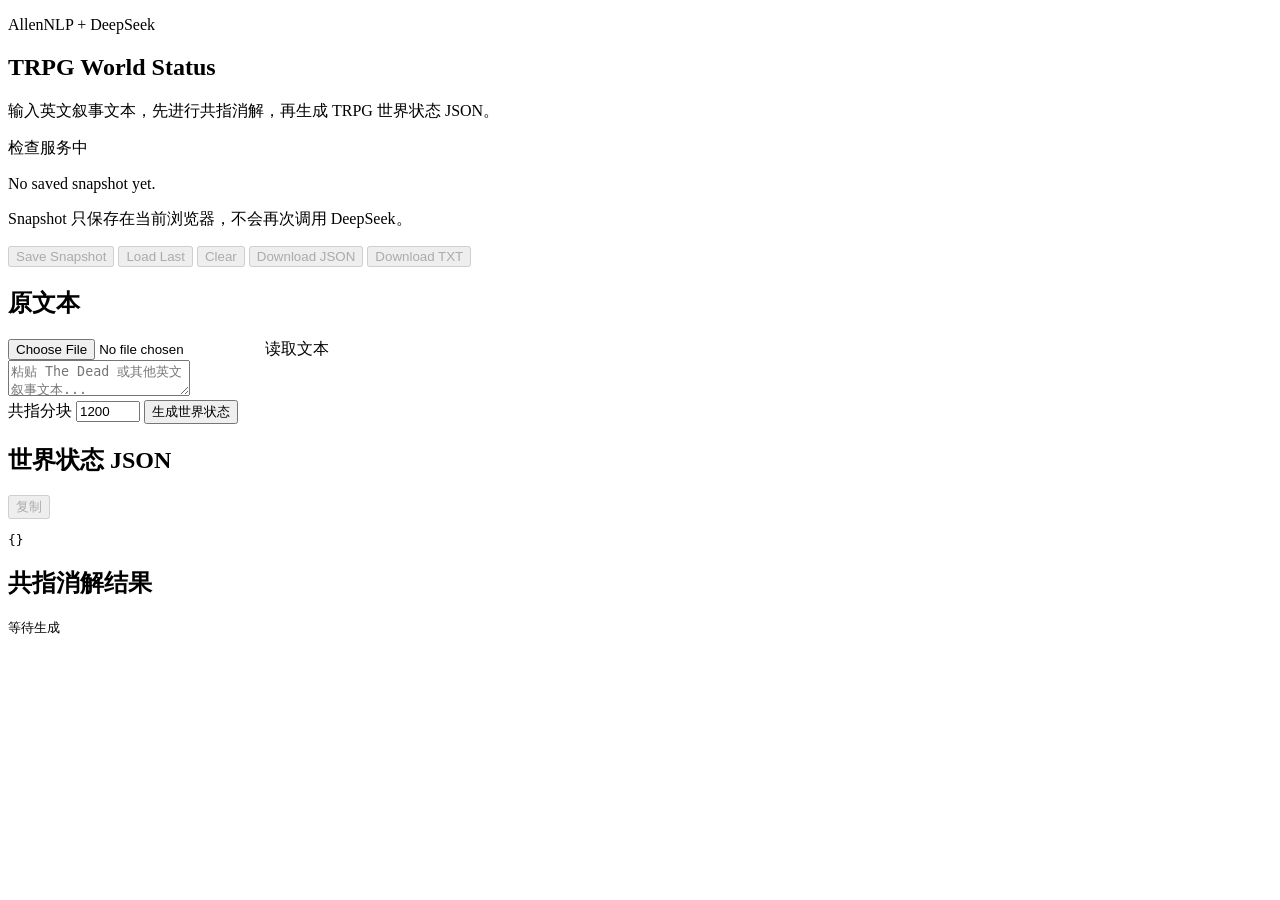
==== frontend/index.html @ 81b283b3 "Restructure world status app and add exports" ====
<!doctype html>
<html lang="zh-CN">
  <head>
    <meta charset="utf-8" />
    <meta name="viewport" content="width=device-width, initial-scale=1" />
    <title>TRPG World Status</title>
    <link rel="stylesheet" href="/static/styles.css" />
  </head>
  <body>
    <main class="app-shell">
      <section class="workspace">
        <header class="topbar">
          <div>
            <p class="eyebrow">AllenNLP + DeepSeek</p>
            <h1>TRPG World Status</h1>
            <p class="subtitle">
              输入英文叙事文本，先进行共指消解，再生成 TRPG 世界状态 JSON。
            </p>
          </div>
          <div id="health" class="status">检查服务中</div>
        </header>

        <section class="storage-panel">
          <div>
            <p id="saveStatus" class="save-status">No saved snapshot yet.</p>
            <p class="storage-help">
              Snapshot 只保存在当前浏览器，不会再次调用 DeepSeek。
            </p>
            <p id="storageNotice" class="notice" hidden></p>
          </div>

          <div class="storage-actions">
            <button id="saveButton" type="button" disabled>Save Snapshot</button>
            <button id="loadButton" type="button" disabled>Load Last</button>
            <button id="clearButton" type="button" disabled>Clear</button>
            <button id="downloadJsonButton" type="button" disabled>Download JSON</button>
            <button id="downloadTxtButton" type="button" disabled>Download TXT</button>
          </div>
        </section>

        <div class="editor-grid">
          <section class="panel input-panel">
            <div class="panel-head">
              <h2>原文本</h2>
              <label class="file-button">
                <input id="fileInput" type="file" accept=".txt,text/plain,.md,text/markdown" />
                读取文本
              </label>
            </div>
            <textarea
              id="sourceText"
              spellcheck="false"
              placeholder="粘贴 The Dead 或其他英文叙事文本..."
            ></textarea>
            <div class="controls">
              <label>
                共指分块
                <input id="maxChars" type="number" min="300" max="3000" step="100" value="1200" />
              </label>
              <button id="runButton" type="button">生成世界状态</button>
            </div>
          </section>

          <section class="panel output-panel">
            <div class="panel-head">
              <h2>世界状态 JSON</h2>
              <button id="copyButton" type="button" disabled>复制</button>
            </div>
            <pre id="output">{}</pre>
          </section>
        </div>

        <section class="panel resolved-panel">
          <div class="panel-head">
            <h2>共指消解结果</h2>
            <span id="meta"></span>
          </div>
          <pre id="resolvedOutput">等待生成</pre>
        </section>
      </section>
    </main>

    <script src="/static/app.js"></script>
  </body>
</html>
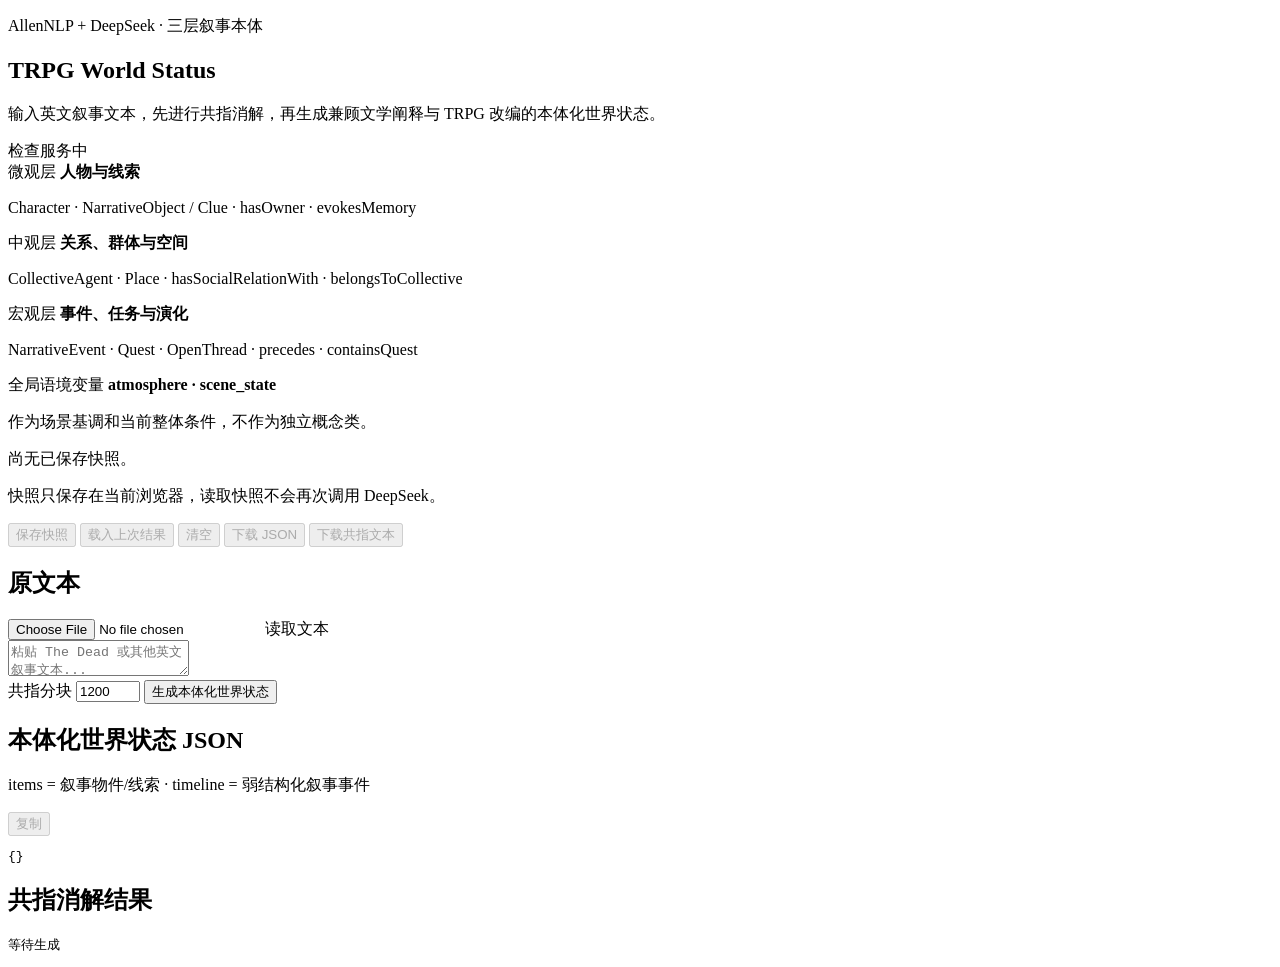
==== commit ee787aa1: "Align world status output with narrative ontology" ====
--- a/frontend/index.html
+++ b/frontend/index.html
@@ -11,30 +11,53 @@
       <section class="workspace">
         <header class="topbar">
           <div>
-            <p class="eyebrow">AllenNLP + DeepSeek</p>
+            <p class="eyebrow">AllenNLP + DeepSeek · 三层叙事本体</p>
             <h1>TRPG World Status</h1>
             <p class="subtitle">
-              输入英文叙事文本，先进行共指消解，再生成 TRPG 世界状态 JSON。
+              输入英文叙事文本，先进行共指消解，再生成兼顾文学阐释与 TRPG 改编的本体化世界状态。
             </p>
           </div>
           <div id="health" class="status">检查服务中</div>
         </header>
 
+        <section class="ontology-strip" aria-label="三层本体映射">
+          <div class="ontology-level">
+            <span>微观层</span>
+            <strong>人物与线索</strong>
+            <p>Character · NarrativeObject / Clue · hasOwner · evokesMemory</p>
+          </div>
+          <div class="ontology-level">
+            <span>中观层</span>
+            <strong>关系、群体与空间</strong>
+            <p>CollectiveAgent · Place · hasSocialRelationWith · belongsToCollective</p>
+          </div>
+          <div class="ontology-level">
+            <span>宏观层</span>
+            <strong>事件、任务与演化</strong>
+            <p>NarrativeEvent · Quest · OpenThread · precedes · containsQuest</p>
+          </div>
+          <div class="ontology-context">
+            <span>全局语境变量</span>
+            <strong>atmosphere · scene_state</strong>
+            <p>作为场景基调和当前整体条件，不作为独立概念类。</p>
+          </div>
+        </section>
+
         <section class="storage-panel">
           <div>
-            <p id="saveStatus" class="save-status">No saved snapshot yet.</p>
+            <p id="saveStatus" class="save-status">尚无已保存快照。</p>
             <p class="storage-help">
-              Snapshot 只保存在当前浏览器，不会再次调用 DeepSeek。
+              快照只保存在当前浏览器，读取快照不会再次调用 DeepSeek。
             </p>
             <p id="storageNotice" class="notice" hidden></p>
           </div>
 
           <div class="storage-actions">
-            <button id="saveButton" type="button" disabled>Save Snapshot</button>
-            <button id="loadButton" type="button" disabled>Load Last</button>
-            <button id="clearButton" type="button" disabled>Clear</button>
-            <button id="downloadJsonButton" type="button" disabled>Download JSON</button>
-            <button id="downloadTxtButton" type="button" disabled>Download TXT</button>
+            <button id="saveButton" type="button" disabled>保存快照</button>
+            <button id="loadButton" type="button" disabled>载入上次结果</button>
+            <button id="clearButton" type="button" disabled>清空</button>
+            <button id="downloadJsonButton" type="button" disabled>下载 JSON</button>
+            <button id="downloadTxtButton" type="button" disabled>下载共指文本</button>
           </div>
         </section>
 
@@ -57,13 +80,16 @@
                 共指分块
                 <input id="maxChars" type="number" min="300" max="3000" step="100" value="1200" />
               </label>
-              <button id="runButton" type="button">生成世界状态</button>
+              <button id="runButton" type="button">生成本体化世界状态</button>
             </div>
           </section>
 
           <section class="panel output-panel">
             <div class="panel-head">
-              <h2>世界状态 JSON</h2>
+              <div>
+                <h2>本体化世界状态 JSON</h2>
+                <p class="panel-note">items = 叙事物件/线索 · timeline = 弱结构化叙事事件</p>
+              </div>
               <button id="copyButton" type="button" disabled>复制</button>
             </div>
             <pre id="output">{}</pre>
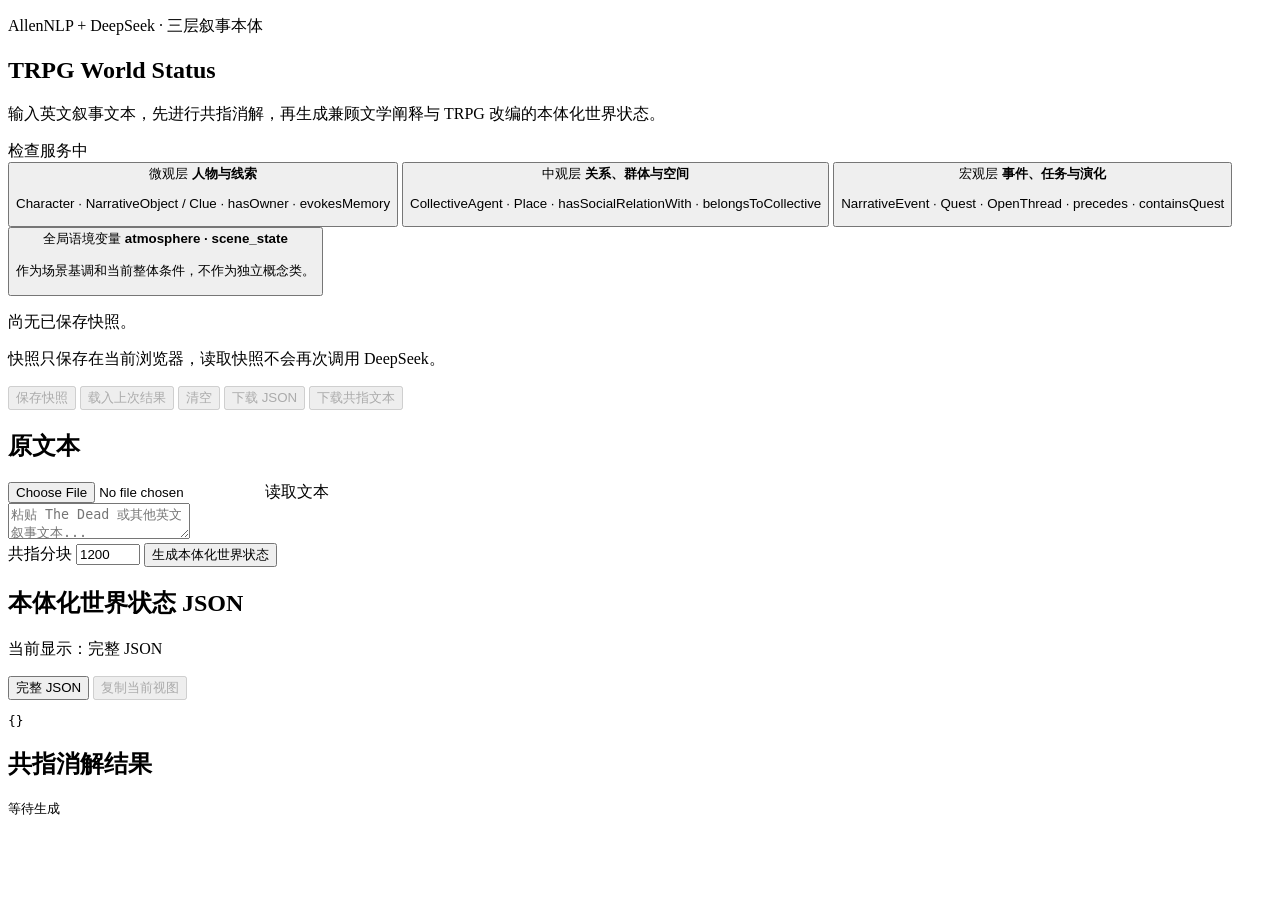
==== commit 3763b6a2: "Add interactive ontology result filters" ====
--- a/frontend/index.html
+++ b/frontend/index.html
@@ -20,27 +20,27 @@
           <div id="health" class="status">检查服务中</div>
         </header>
 
-        <section class="ontology-strip" aria-label="三层本体映射">
-          <div class="ontology-level">
+        <section class="ontology-strip" aria-label="按本体层次筛选世界状态">
+          <button class="ontology-level ontology-tab" type="button" data-world-view="micro">
             <span>微观层</span>
             <strong>人物与线索</strong>
             <p>Character · NarrativeObject / Clue · hasOwner · evokesMemory</p>
-          </div>
-          <div class="ontology-level">
+          </button>
+          <button class="ontology-level ontology-tab" type="button" data-world-view="meso">
             <span>中观层</span>
             <strong>关系、群体与空间</strong>
             <p>CollectiveAgent · Place · hasSocialRelationWith · belongsToCollective</p>
-          </div>
-          <div class="ontology-level">
+          </button>
+          <button class="ontology-level ontology-tab" type="button" data-world-view="macro">
             <span>宏观层</span>
             <strong>事件、任务与演化</strong>
             <p>NarrativeEvent · Quest · OpenThread · precedes · containsQuest</p>
-          </div>
-          <div class="ontology-context">
+          </button>
+          <button class="ontology-context ontology-tab" type="button" data-world-view="context">
             <span>全局语境变量</span>
             <strong>atmosphere · scene_state</strong>
             <p>作为场景基调和当前整体条件，不作为独立概念类。</p>
-          </div>
+          </button>
         </section>
 
         <section class="storage-panel">
@@ -88,9 +88,14 @@
             <div class="panel-head">
               <div>
                 <h2>本体化世界状态 JSON</h2>
-                <p class="panel-note">items = 叙事物件/线索 · timeline = 弱结构化叙事事件</p>
+                <p id="worldViewDescription" class="panel-note">当前显示：完整 JSON</p>
               </div>
-              <button id="copyButton" type="button" disabled>复制</button>
+              <div class="output-actions">
+                <button id="fullJsonButton" class="view-button active" type="button" data-world-view="full">
+                  完整 JSON
+                </button>
+                <button id="copyButton" type="button" disabled>复制当前视图</button>
+              </div>
             </div>
             <pre id="output">{}</pre>
           </section>
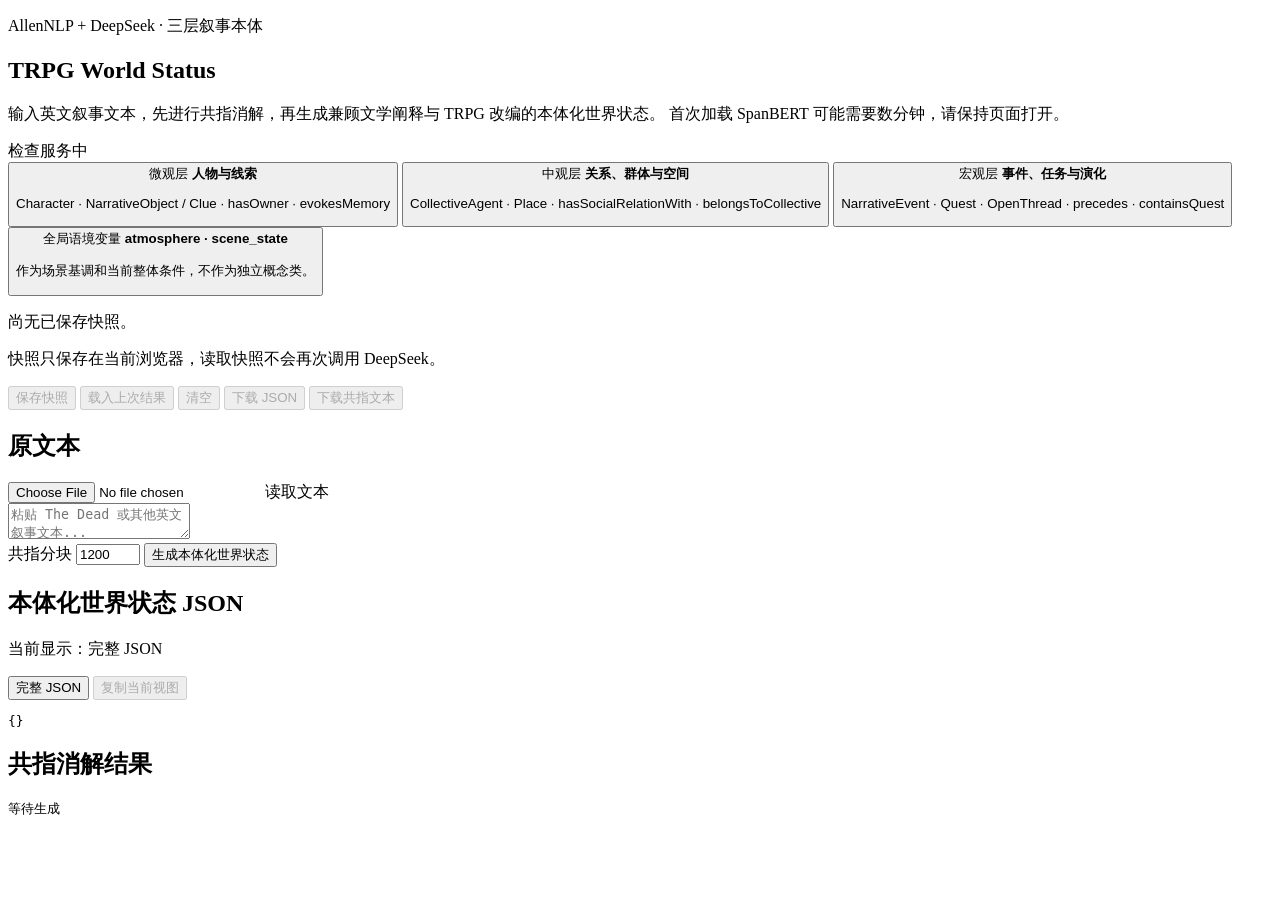
==== commit 408d8bcd: "Allow long-running ontology generation through proxy" ====
--- a/frontend/index.html
+++ b/frontend/index.html
@@ -4,9 +4,10 @@
     <meta charset="utf-8" />
     <meta name="viewport" content="width=device-width, initial-scale=1" />
     <title>TRPG World Status</title>
-    <link rel="stylesheet" href="/static/styles.css" />
+    <link rel="stylesheet" href="/static/styles.css?v=20260609-3" />
   </head>
   <body>
+    <div id="snowfield" class="snowfield" aria-hidden="true"></div>
     <main class="app-shell">
       <section class="workspace">
         <header class="topbar">
@@ -15,6 +16,7 @@
             <h1>TRPG World Status</h1>
             <p class="subtitle">
               输入英文叙事文本，先进行共指消解，再生成兼顾文学阐释与 TRPG 改编的本体化世界状态。
+              首次加载 SpanBERT 可能需要数分钟，请保持页面打开。
             </p>
           </div>
           <div id="health" class="status">检查服务中</div>
@@ -111,6 +113,6 @@
       </section>
     </main>
 
-    <script src="/static/app.js"></script>
+    <script src="/static/app.js?v=20260609-4"></script>
   </body>
 </html>
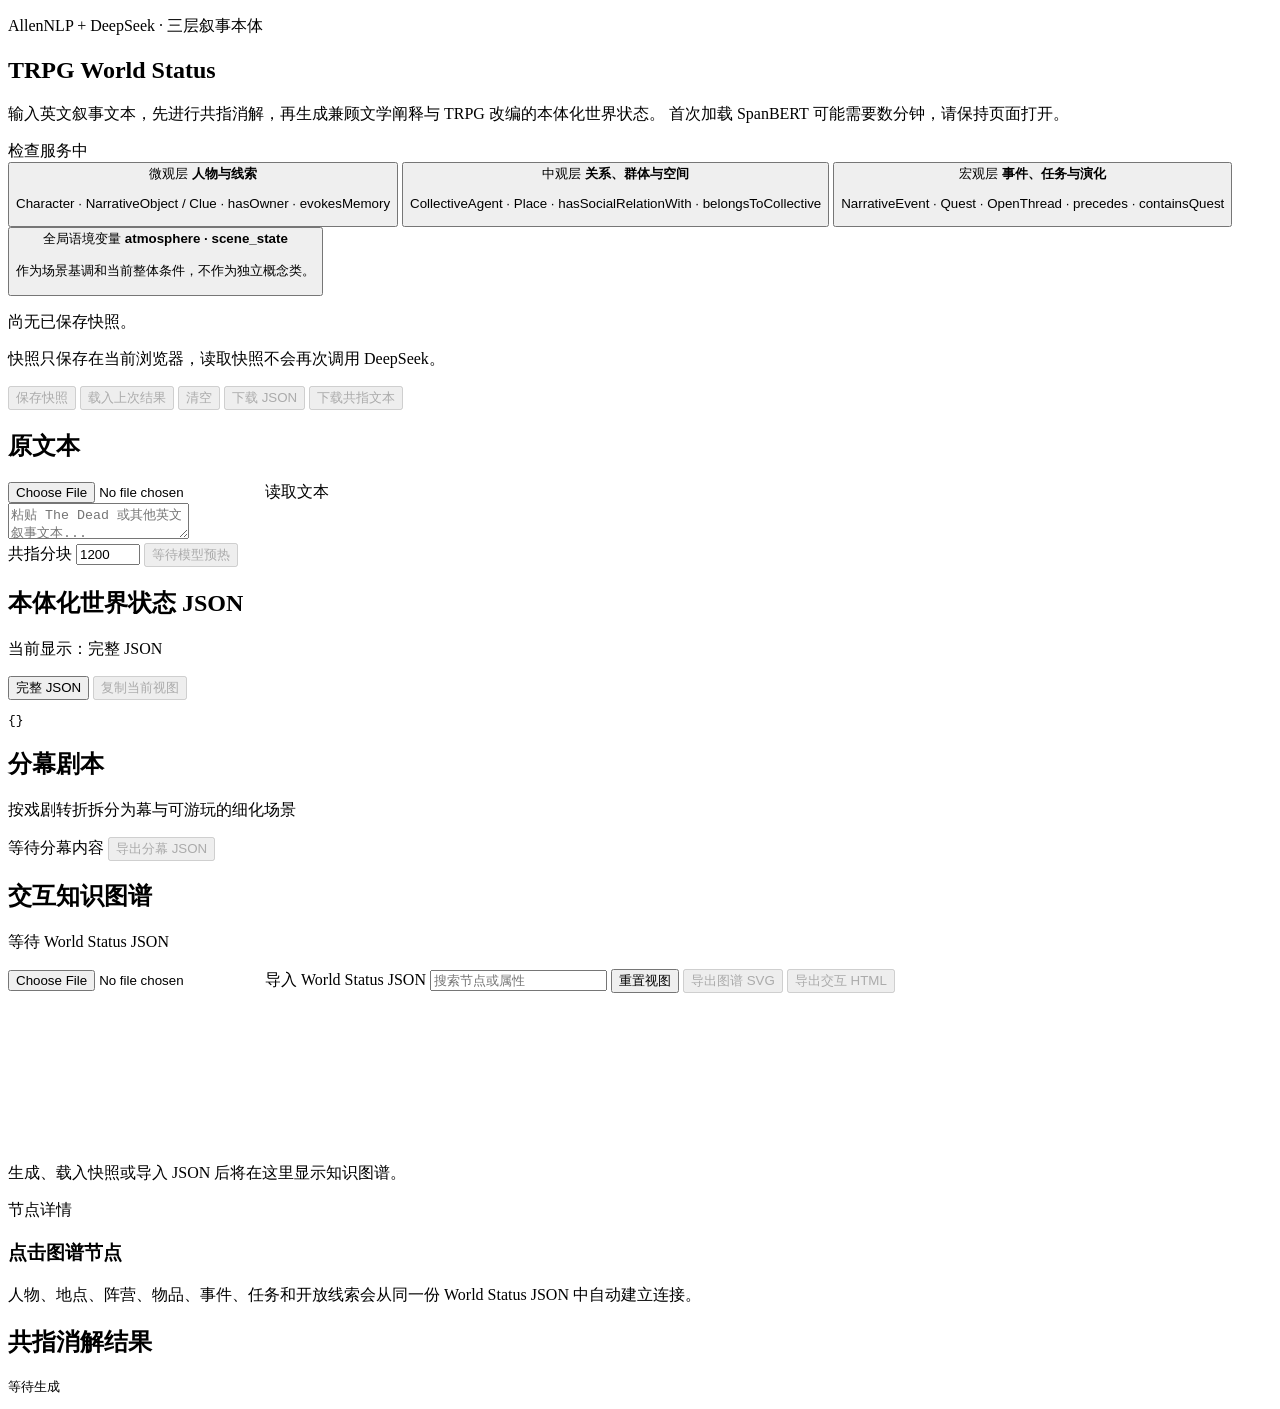
==== commit b53b58b7: "Consolidate World Status acts, graph, exports, and Netlify deployment" ====
--- a/frontend/index.html
+++ b/frontend/index.html
@@ -82,7 +82,7 @@
                 共指分块
                 <input id="maxChars" type="number" min="300" max="3000" step="100" value="1200" />
               </label>
-              <button id="runButton" type="button">生成本体化世界状态</button>
+              <button id="runButton" type="button" disabled>等待模型预热</button>
             </div>
           </section>
 
@@ -103,6 +103,55 @@
           </section>
         </div>
 
+        <section id="actsPanel" class="panel acts-panel">
+          <div class="panel-head">
+            <div>
+              <h2>分幕剧本</h2>
+              <p class="panel-note">按戏剧转折拆分为幕与可游玩的细化场景</p>
+            </div>
+            <div class="section-actions">
+              <span id="actsCount" class="acts-count">等待分幕内容</span>
+              <button id="downloadActsButton" type="button" disabled>导出分幕 JSON</button>
+            </div>
+          </div>
+          <div id="actsOutput" class="acts-output"></div>
+        </section>
+
+        <section class="panel graph-panel">
+          <div class="panel-head graph-head">
+            <div>
+              <h2>交互知识图谱</h2>
+              <p id="graphCount" class="panel-note">等待 World Status JSON</p>
+            </div>
+            <div class="graph-actions">
+              <label class="file-button">
+                <input id="graphFileInput" type="file" accept=".json,application/json" />
+                导入 World Status JSON
+              </label>
+              <input id="graphSearch" type="search" placeholder="搜索节点或属性" />
+              <button id="graphResetButton" type="button">重置视图</button>
+              <button id="downloadGraphButton" type="button" disabled>导出图谱 SVG</button>
+              <button id="downloadInteractiveGraphButton" type="button" disabled>导出交互 HTML</button>
+            </div>
+          </div>
+          <div id="graphLegend" class="graph-legend" aria-label="图谱节点类型筛选"></div>
+          <div class="graph-workspace">
+            <div id="graphCanvas" class="graph-canvas">
+              <svg id="graphSvg" aria-label="World Status 交互知识图谱">
+                <g id="graphViewport"></g>
+              </svg>
+              <p id="graphEmpty" class="graph-empty">生成、载入快照或导入 JSON 后将在这里显示知识图谱。</p>
+            </div>
+            <aside class="graph-detail">
+              <span id="graphDetailType">节点详情</span>
+              <h3 id="graphDetailTitle">点击图谱节点</h3>
+              <div id="graphDetailBody">
+                <p>人物、地点、阵营、物品、事件、任务和开放线索会从同一份 World Status JSON 中自动建立连接。</p>
+              </div>
+            </aside>
+          </div>
+        </section>
+
         <section class="panel resolved-panel">
           <div class="panel-head">
             <h2>共指消解结果</h2>
@@ -113,6 +162,7 @@
       </section>
     </main>
 
-    <script src="/static/app.js?v=20260609-4"></script>
+    <script src="/static/graph.js?v=20260611-3"></script>
+    <script src="/static/app.js?v=20260611-3"></script>
   </body>
 </html>
